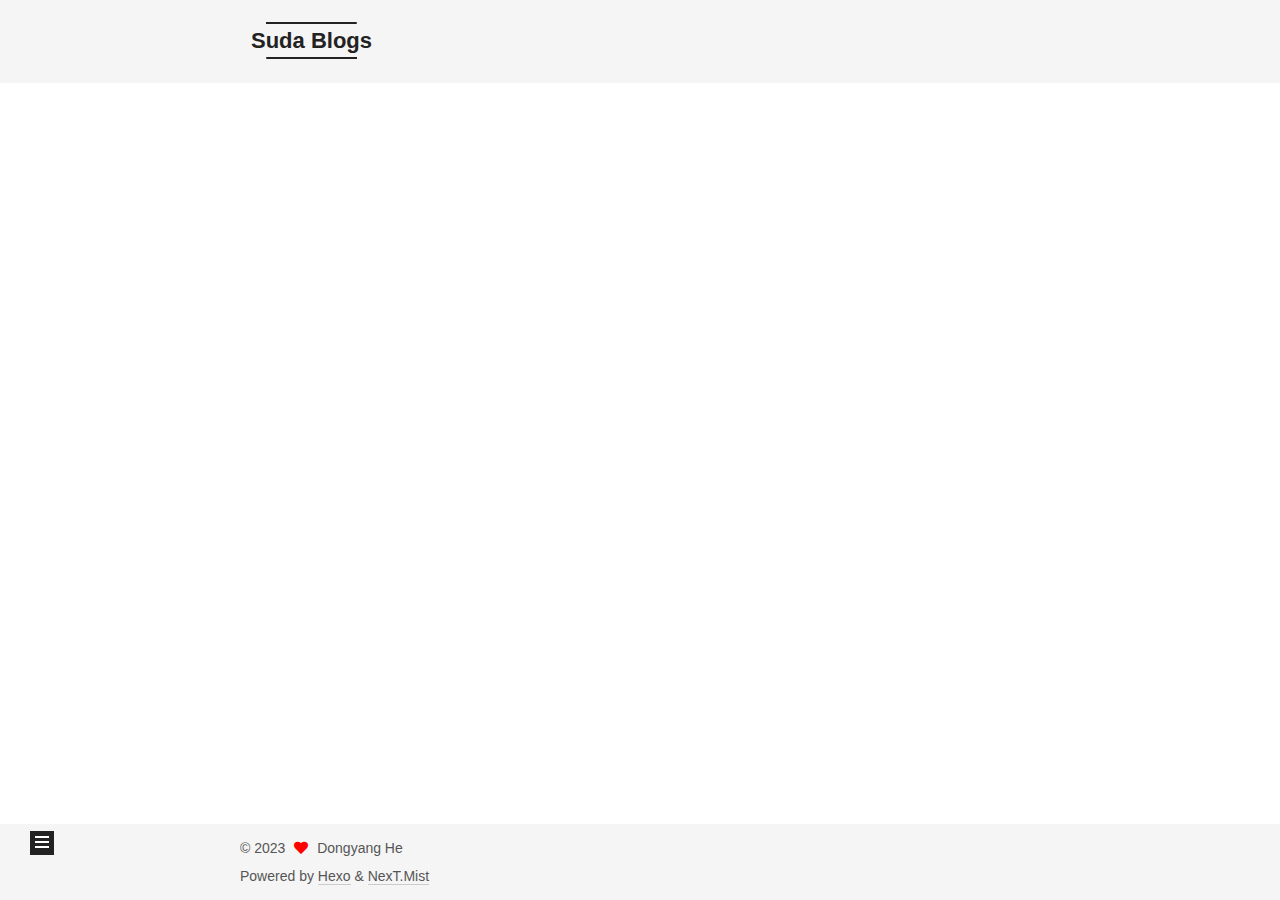
==== archives/index.html @ 26dcfc69 "Site updated: 2023-04-13 22:09:44" ====
<!DOCTYPE html>
<html lang="en">
<head>
  <meta charset="UTF-8">
<meta name="viewport" content="width=device-width, initial-scale=1, maximum-scale=2">
<meta name="theme-color" content="#222">
<meta name="generator" content="Hexo 6.3.0">
  <link rel="apple-touch-icon" sizes="180x180" href="/images/apple-touch-icon-next.png">
  <link rel="icon" type="image/png" sizes="32x32" href="/images/favicon-32x32-next.png">
  <link rel="icon" type="image/png" sizes="16x16" href="/images/favicon-16x16-next.png">
  <link rel="mask-icon" href="/images/logo.svg" color="#222">

<link rel="stylesheet" href="/css/main.css">


<link rel="stylesheet" href="/lib/font-awesome/css/all.min.css">

<script id="hexo-configurations">
    var NexT = window.NexT || {};
    var CONFIG = {"hostname":"example.com","root":"/","scheme":"Mist","version":"7.8.0","exturl":false,"sidebar":{"position":"left","display":"post","padding":18,"offset":12,"onmobile":false},"copycode":{"enable":false,"show_result":false,"style":null},"back2top":{"enable":true,"sidebar":false,"scrollpercent":false},"bookmark":{"enable":false,"color":"#222","save":"auto"},"fancybox":false,"mediumzoom":false,"lazyload":false,"pangu":false,"comments":{"style":"tabs","active":null,"storage":true,"lazyload":false,"nav":null},"algolia":{"hits":{"per_page":10},"labels":{"input_placeholder":"Search for Posts","hits_empty":"We didn't find any results for the search: ${query}","hits_stats":"${hits} results found in ${time} ms"}},"localsearch":{"enable":false,"trigger":"auto","top_n_per_article":1,"unescape":false,"preload":false},"motion":{"enable":true,"async":false,"transition":{"post_block":"fadeIn","post_header":"slideDownIn","post_body":"slideDownIn","coll_header":"slideLeftIn","sidebar":"slideUpIn"}}};
  </script>

  <meta property="og:type" content="website">
<meta property="og:title" content="Suda Blogs">
<meta property="og:url" content="http://example.com/archives/index.html">
<meta property="og:site_name" content="Suda Blogs">
<meta property="og:locale" content="en_US">
<meta property="article:author" content="Dongyang He">
<meta name="twitter:card" content="summary">

<link rel="canonical" href="http://example.com/archives/">


<script id="page-configurations">
  // https://hexo.io/docs/variables.html
  CONFIG.page = {
    sidebar: "",
    isHome : false,
    isPost : false,
    lang   : 'en'
  };
</script>

  <title>Archive | Suda Blogs</title>
  






  <noscript>
  <style>
  .use-motion .brand,
  .use-motion .menu-item,
  .sidebar-inner,
  .use-motion .post-block,
  .use-motion .pagination,
  .use-motion .comments,
  .use-motion .post-header,
  .use-motion .post-body,
  .use-motion .collection-header { opacity: initial; }

  .use-motion .site-title,
  .use-motion .site-subtitle {
    opacity: initial;
    top: initial;
  }

  .use-motion .logo-line-before i { left: initial; }
  .use-motion .logo-line-after i { right: initial; }
  </style>
</noscript>

</head>

<body itemscope itemtype="http://schema.org/WebPage">
  <div class="container use-motion">
    <div class="headband"></div>

    <header class="header" itemscope itemtype="http://schema.org/WPHeader">
      <div class="header-inner"><div class="site-brand-container">
  <div class="site-nav-toggle">
    <div class="toggle" aria-label="Toggle navigation bar">
      <span class="toggle-line toggle-line-first"></span>
      <span class="toggle-line toggle-line-middle"></span>
      <span class="toggle-line toggle-line-last"></span>
    </div>
  </div>

  <div class="site-meta">

    <a href="/" class="brand" rel="start">
      <span class="logo-line-before"><i></i></span>
      <h1 class="site-title">Suda Blogs</h1>
      <span class="logo-line-after"><i></i></span>
    </a>
      <p class="site-subtitle" itemprop="description">Live in the future, then build what's missing</p>
  </div>

  <div class="site-nav-right">
    <div class="toggle popup-trigger">
    </div>
  </div>
</div>




<nav class="site-nav">
  <ul id="menu" class="main-menu menu">
        <li class="menu-item menu-item-home">

    <a href="/" rel="section"><i class="fa fa-home fa-fw"></i>Home</a>

  </li>
        <li class="menu-item menu-item-archives">

    <a href="/archives/" rel="section"><i class="fa fa-archive fa-fw"></i>Archives</a>

  </li>
  </ul>
</nav>




</div>
    </header>

    
  <div class="back-to-top">
    <i class="fa fa-arrow-up"></i>
    <span>0%</span>
  </div>


    <main class="main">
      <div class="main-inner">
        <div class="content-wrap">
          

          <div class="content archive">
            

  
  
  
  <div class="post-block">
    <div class="posts-collapse">
      <div class="collection-title">
        <span class="collection-header">Um..! 1 post. Keep on posting.</span>
      </div>

      
    <div class="collection-year">
      <span class="collection-header">2023</span>
    </div>

  <article itemscope itemtype="http://schema.org/Article">
    <header class="post-header">

      <div class="post-meta">
        <time itemprop="dateCreated"
              datetime="2023-04-13T18:33:45+08:00"
              content="2023-04-13">
          04-13
        </time>
      </div>

      <div class="post-title">
          <a class="post-title-link" href="/2023/04/13/hello-world/" itemprop="url">
            <span itemprop="name">第一封</span>
          </a>
      </div>

    </header>
  </article>


    </div>
  </div>
  
  
  

  



          </div>
          

<script>
  window.addEventListener('tabs:register', () => {
    let { activeClass } = CONFIG.comments;
    if (CONFIG.comments.storage) {
      activeClass = localStorage.getItem('comments_active') || activeClass;
    }
    if (activeClass) {
      let activeTab = document.querySelector(`a[href="#comment-${activeClass}"]`);
      if (activeTab) {
        activeTab.click();
      }
    }
  });
  if (CONFIG.comments.storage) {
    window.addEventListener('tabs:click', event => {
      if (!event.target.matches('.tabs-comment .tab-content .tab-pane')) return;
      let commentClass = event.target.classList[1];
      localStorage.setItem('comments_active', commentClass);
    });
  }
</script>

        </div>
          
  
  <div class="toggle sidebar-toggle">
    <span class="toggle-line toggle-line-first"></span>
    <span class="toggle-line toggle-line-middle"></span>
    <span class="toggle-line toggle-line-last"></span>
  </div>

  <aside class="sidebar">
    <div class="sidebar-inner">

      <ul class="sidebar-nav motion-element">
        <li class="sidebar-nav-toc">
          Table of Contents
        </li>
        <li class="sidebar-nav-overview">
          Overview
        </li>
      </ul>

      <!--noindex-->
      <div class="post-toc-wrap sidebar-panel">
      </div>
      <!--/noindex-->

      <div class="site-overview-wrap sidebar-panel">
        <div class="site-author motion-element" itemprop="author" itemscope itemtype="http://schema.org/Person">
  <p class="site-author-name" itemprop="name">Dongyang He</p>
  <div class="site-description" itemprop="description"></div>
</div>
<div class="site-state-wrap motion-element">
  <nav class="site-state">
      <div class="site-state-item site-state-posts">
          <a href="/archives/">
        
          <span class="site-state-item-count">1</span>
          <span class="site-state-item-name">posts</span>
        </a>
      </div>
  </nav>
</div>



      </div>

    </div>
  </aside>
  <div id="sidebar-dimmer"></div>


      </div>
    </main>

    <footer class="footer">
      <div class="footer-inner">
        

        

<div class="copyright">
  
  &copy; 
  <span itemprop="copyrightYear">2023</span>
  <span class="with-love">
    <i class="fa fa-heart"></i>
  </span>
  <span class="author" itemprop="copyrightHolder">Dongyang He</span>
</div>
  <div class="powered-by">Powered by <a href="https://hexo.io/" class="theme-link" rel="noopener" target="_blank">Hexo</a> & <a href="https://mist.theme-next.org/" class="theme-link" rel="noopener" target="_blank">NexT.Mist</a>
  </div>

        








      </div>
    </footer>
  </div>

  
  <script src="/lib/anime.min.js"></script>
  <script src="/lib/velocity/velocity.min.js"></script>
  <script src="/lib/velocity/velocity.ui.min.js"></script>

<script src="/js/utils.js"></script>

<script src="/js/motion.js"></script>


<script src="/js/schemes/muse.js"></script>


<script src="/js/next-boot.js"></script>




  















  

  

</body>
</html>
---- css/main.css ----
:root {
  --body-bg-color: #fff;
  --content-bg-color: #f5f5f5;
  --card-bg-color: #f5f5f5;
  --text-color: #555;
  --blockquote-color: #666;
  --link-color: #555;
  --link-hover-color: #222;
  --brand-color: #222;
  --brand-hover-color: #222;
  --table-row-odd-bg-color: #f9f9f9;
  --table-row-hover-bg-color: #f5f5f5;
  --menu-item-bg-color: #ddd;
  --btn-default-bg: transparent;
  --btn-default-color: var(--link-color);
  --btn-default-border-color: var(--link-color);
  --btn-default-hover-bg: transparent;
  --btn-default-hover-color: var(--link-hover-color);
  --btn-default-hover-border-color: var(--link-hover-color);
}
html {
  line-height: 1.15; /* 1 */
  -webkit-text-size-adjust: 100%; /* 2 */
}
body {
  margin: 0;
}
main {
  display: block;
}
h1 {
  font-size: 2em;
  margin: 0.67em 0;
}
hr {
  box-sizing: content-box; /* 1 */
  height: 0; /* 1 */
  overflow: visible; /* 2 */
}
pre {
  font-family: monospace, monospace; /* 1 */
  font-size: 1em; /* 2 */
}
a {
  background: transparent;
}
abbr[title] {
  border-bottom: none; /* 1 */
  text-decoration: underline; /* 2 */
  text-decoration: underline dotted; /* 2 */
}
b,
strong {
  font-weight: bolder;
}
code,
kbd,
samp {
  font-family: monospace, monospace; /* 1 */
  font-size: 1em; /* 2 */
}
small {
  font-size: 80%;
}
sub,
sup {
  font-size: 75%;
  line-height: 0;
  position: relative;
  vertical-align: baseline;
}
sub {
  bottom: -0.25em;
}
sup {
  top: -0.5em;
}
img {
  border-style: none;
}
button,
input,
optgroup,
select,
textarea {
  font-family: inherit; /* 1 */
  font-size: 100%; /* 1 */
  line-height: 1.15; /* 1 */
  margin: 0; /* 2 */
}
button,
input {
/* 1 */
  overflow: visible;
}
button,
select {
/* 1 */
  text-transform: none;
}
button,
[type='button'],
[type='reset'],
[type='submit'] {
  -webkit-appearance: button;
}
button::-moz-focus-inner,
[type='button']::-moz-focus-inner,
[type='reset']::-moz-focus-inner,
[type='submit']::-moz-focus-inner {
  border-style: none;
  padding: 0;
}
button:-moz-focusring,
[type='button']:-moz-focusring,
[type='reset']:-moz-focusring,
[type='submit']:-moz-focusring {
  outline: 1px dotted ButtonText;
}
fieldset {
  padding: 0.35em 0.75em 0.625em;
}
legend {
  box-sizing: border-box; /* 1 */
  color: inherit; /* 2 */
  display: table; /* 1 */
  max-width: 100%; /* 1 */
  padding: 0; /* 3 */
  white-space: normal; /* 1 */
}
progress {
  vertical-align: baseline;
}
textarea {
  overflow: auto;
}
[type='checkbox'],
[type='radio'] {
  box-sizing: border-box; /* 1 */
  padding: 0; /* 2 */
}
[type='number']::-webkit-inner-spin-button,
[type='number']::-webkit-outer-spin-button {
  height: auto;
}
[type='search'] {
  outline-offset: -2px; /* 2 */
  -webkit-appearance: textfield; /* 1 */
}
[type='search']::-webkit-search-decoration {
  -webkit-appearance: none;
}
::-webkit-file-upload-button {
  font: inherit; /* 2 */
  -webkit-appearance: button; /* 1 */
}
details {
  display: block;
}
summary {
  display: list-item;
}
template {
  display: none;
}
[hidden] {
  display: none;
}
::selection {
  background: #262a30;
  color: #eee;
}
html,
body {
  height: 100%;
}
body {
  background: var(--body-bg-color);
  color: var(--text-color);
  font-family: 'Lato', "PingFang SC", "Microsoft YaHei", sans-serif;
  font-size: 1em;
  line-height: 2;
}
@media (max-width: 991px) {
  body {
    padding-left: 0 !important;
    padding-right: 0 !important;
  }
}
h1,
h2,
h3,
h4,
h5,
h6 {
  font-family: 'Lato', "PingFang SC", "Microsoft YaHei", sans-serif;
  font-weight: bold;
  line-height: 1.5;
  margin: 20px 0 15px;
}
h1 {
  font-size: 1.5em;
}
h2 {
  font-size: 1.375em;
}
h3 {
  font-size: 1.25em;
}
h4 {
  font-size: 1.125em;
}
h5 {
  font-size: 1em;
}
h6 {
  font-size: 0.875em;
}
p {
  margin: 0 0 20px 0;
}
a,
span.exturl {
  border-bottom: 1px solid #ccc;
  color: var(--link-color);
  outline: 0;
  text-decoration: none;
  overflow-wrap: break-word;
  word-wrap: break-word;
  cursor: pointer;
}
a:hover,
span.exturl:hover {
  border-bottom-color: var(--link-hover-color);
  color: var(--link-hover-color);
}
iframe,
img,
video {
  display: block;
  margin-left: auto;
  margin-right: auto;
  max-width: 100%;
}
hr {
  background-image: repeating-linear-gradient(-45deg, #ddd, #ddd 4px, transparent 4px, transparent 8px);
  border: 0;
  height: 3px;
  margin: 40px 0;
}
blockquote {
  border-left: 4px solid #ddd;
  color: var(--blockquote-color);
  margin: 0;
  padding: 0 15px;
}
blockquote cite::before {
  content: '-';
  padding: 0 5px;
}
dt {
  font-weight: bold;
}
dd {
  margin: 0;
  padding: 0;
}
kbd {
  background-color: #f5f5f5;
  background-image: linear-gradient(#eee, #fff, #eee);
  border: 1px solid #ccc;
  border-radius: 0.2em;
  box-shadow: 0.1em 0.1em 0.2em rgba(0,0,0,0.1);
  color: #555;
  font-family: inherit;
  padding: 0.1em 0.3em;
  white-space: nowrap;
}
.table-container {
  overflow: auto;
}
table {
  border-collapse: collapse;
  border-spacing: 0;
  font-size: 0.875em;
  margin: 0 0 20px 0;
  width: 100%;
}
tbody tr:nth-of-type(odd) {
  background: var(--table-row-odd-bg-color);
}
tbody tr:hover {
  background: var(--table-row-hover-bg-color);
}
caption,
th,
td {
  font-weight: normal;
  padding: 8px;
  vertical-align: middle;
}
th,
td {
  border: 1px solid #ddd;
  border-bottom: 3px solid #ddd;
}
th {
  font-weight: 700;
  padding-bottom: 10px;
}
td {
  border-bottom-width: 1px;
}
.btn {
  background: var(--btn-default-bg);
  border: 2px solid var(--btn-default-border-color);
  border-radius: 0;
  color: var(--btn-default-color);
  display: inline-block;
  font-size: 0.875em;
  line-height: 2;
  padding: 0 20px;
  text-decoration: none;
  transition-property: background-color;
  transition-delay: 0s;
  transition-duration: 0.2s;
  transition-timing-function: ease-in-out;
}
.btn:hover {
  background: var(--btn-default-hover-bg);
  border-color: var(--btn-default-hover-border-color);
  color: var(--btn-default-hover-color);
}
.btn + .btn {
  margin: 0 0 8px 8px;
}
.btn .fa-fw {
  text-align: left;
  width: 1.285714285714286em;
}
.toggle {
  line-height: 0;
}
.toggle .toggle-line {
  background: #fff;
  display: inline-block;
  height: 2px;
  left: 0;
  position: relative;
  top: 0;
  transition: all 0.4s;
  vertical-align: top;
  width: 100%;
}
.toggle .toggle-line:not(:first-child) {
  margin-top: 3px;
}
.toggle.toggle-arrow .toggle-line-first {
  left: 50%;
  top: 2px;
  transform: rotate(45deg);
  width: 50%;
}
.toggle.toggle-arrow .toggle-line-middle {
  left: 2px;
  width: 90%;
}
.toggle.toggle-arrow .toggle-line-last {
  left: 50%;
  top: -2px;
  transform: rotate(-45deg);
  width: 50%;
}
.toggle.toggle-close .toggle-line-first {
  transform: rotate(-45deg);
  top: 5px;
}
.toggle.toggle-close .toggle-line-middle {
  opacity: 0;
}
.toggle.toggle-close .toggle-line-last {
  transform: rotate(45deg);
  top: -5px;
}
.highlight,
pre {
  background: #f7f7f7;
  color: #4d4d4c;
  line-height: 1.6;
  margin: 0 auto 20px;
}
pre,
code {
  font-family: consolas, Menlo, monospace, "PingFang SC", "Microsoft YaHei";
}
code {
  background: #eee;
  border-radius: 3px;
  color: #555;
  padding: 2px 4px;
  overflow-wrap: break-word;
  word-wrap: break-word;
}
.highlight *::selection {
  background: #d6d6d6;
}
.highlight pre {
  border: 0;
  margin: 0;
  padding: 10px 0;
}
.highlight table {
  border: 0;
  margin: 0;
  width: auto;
}
.highlight td {
  border: 0;
  padding: 0;
}
.highlight figcaption {
  background: #eff2f3;
  color: #4d4d4c;
  display: flex;
  font-size: 0.875em;
  justify-content: space-between;
  line-height: 1.2;
  padding: 0.5em;
}
.highlight figcaption a {
  color: #4d4d4c;
}
.highlight figcaption a:hover {
  border-bottom-color: #4d4d4c;
}
.highlight .gutter {
  -moz-user-select: none;
  -ms-user-select: none;
  -webkit-user-select: none;
  user-select: none;
}
.highlight .gutter pre {
  background: #eff2f3;
  color: #869194;
  padding-left: 10px;
  padding-right: 10px;
  text-align: right;
}
.highlight .code pre {
  background: #f7f7f7;
  padding-left: 10px;
  width: 100%;
}
.gist table {
  width: auto;
}
.gist table td {
  border: 0;
}
pre {
  overflow: auto;
  padding: 10px;
}
pre code {
  background: none;
  color: #4d4d4c;
  font-size: 0.875em;
  padding: 0;
  text-shadow: none;
}
pre .deletion {
  background: #fdd;
}
pre .addition {
  background: #dfd;
}
pre .meta {
  color: #eab700;
  -moz-user-select: none;
  -ms-user-select: none;
  -webkit-user-select: none;
  user-select: none;
}
pre .comment {
  color: #8e908c;
}
pre .variable,
pre .attribute,
pre .tag,
pre .name,
pre .regexp,
pre .ruby .constant,
pre .xml .tag .title,
pre .xml .pi,
pre .xml .doctype,
pre .html .doctype,
pre .css .id,
pre .css .class,
pre .css .pseudo {
  color: #c82829;
}
pre .number,
pre .preprocessor,
pre .built_in,
pre .builtin-name,
pre .literal,
pre .params,
pre .constant,
pre .command {
  color: #f5871f;
}
pre .ruby .class .title,
pre .css .rules .attribute,
pre .string,
pre .symbol,
pre .value,
pre .inheritance,
pre .header,
pre .ruby .symbol,
pre .xml .cdata,
pre .special,
pre .formula {
  color: #718c00;
}
pre .title,
pre .css .hexcolor {
  color: #3e999f;
}
pre .function,
pre .python .decorator,
pre .python .title,
pre .ruby .function .title,
pre .ruby .title .keyword,
pre .perl .sub,
pre .javascript .title,
pre .coffeescript .title {
  color: #4271ae;
}
pre .keyword,
pre .javascript .function {
  color: #8959a8;
}
.blockquote-center {
  border-left: none;
  margin: 40px 0;
  padding: 0;
  position: relative;
  text-align: center;
}
.blockquote-center .fa {
  display: block;
  opacity: 0.6;
  position: absolute;
  width: 100%;
}
.blockquote-center .fa-quote-left {
  border-top: 1px solid #ccc;
  text-align: left;
  top: -20px;
}
.blockquote-center .fa-quote-right {
  border-bottom: 1px solid #ccc;
  text-align: right;
  bottom: -20px;
}
.blockquote-center p,
.blockquote-center div {
  text-align: center;
}
.post-body .group-picture img {
  margin: 0 auto;
  padding: 0 3px;
}
.group-picture-row {
  margin-bottom: 6px;
  overflow: hidden;
}
.group-picture-column {
  float: left;
  margin-bottom: 10px;
}
.post-body .label {
  color: #555;
  display: inline;
  padding: 0 2px;
}
.post-body .label.default {
  background: #f0f0f0;
}
.post-body .label.primary {
  background: #efe6f7;
}
.post-body .label.info {
  background: #e5f2f8;
}
.post-body .label.success {
  background: #e7f4e9;
}
.post-body .label.warning {
  background: #fcf6e1;
}
.post-body .label.danger {
  background: #fae8eb;
}
.post-body .tabs {
  margin-bottom: 20px;
}
.post-body .tabs,
.tabs-comment {
  display: block;
  padding-top: 10px;
  position: relative;
}
.post-body .tabs ul.nav-tabs,
.tabs-comment ul.nav-tabs {
  display: flex;
  flex-wrap: wrap;
  margin: 0;
  margin-bottom: -1px;
  padding: 0;
}
@media (max-width: 413px) {
  .post-body .tabs ul.nav-tabs,
  .tabs-comment ul.nav-tabs {
    display: block;
    margin-bottom: 5px;
  }
}
.post-body .tabs ul.nav-tabs li.tab,
.tabs-comment ul.nav-tabs li.tab {
  border-bottom: 1px solid #ddd;
  border-left: 1px solid transparent;
  border-right: 1px solid transparent;
  border-top: 3px solid transparent;
  flex-grow: 1;
  list-style-type: none;
  border-radius: 0 0 0 0;
}
@media (max-width: 413px) {
  .post-body .tabs ul.nav-tabs li.tab,
  .tabs-comment ul.nav-tabs li.tab {
    border-bottom: 1px solid transparent;
    border-left: 3px solid transparent;
    border-right: 1px solid transparent;
    border-top: 1px solid transparent;
  }
}
@media (max-width: 413px) {
  .post-body .tabs ul.nav-tabs li.tab,
  .tabs-comment ul.nav-tabs li.tab {
    border-radius: 0;
  }
}
.post-body .tabs ul.nav-tabs li.tab a,
.tabs-comment ul.nav-tabs li.tab a {
  border-bottom: initial;
  display: block;
  line-height: 1.8;
  outline: 0;
  padding: 0.25em 0.75em;
  text-align: center;
  transition-delay: 0s;
  transition-duration: 0.2s;
  transition-timing-function: ease-out;
}
.post-body .tabs ul.nav-tabs li.tab a i,
.tabs-comment ul.nav-tabs li.tab a i {
  width: 1.285714285714286em;
}
.post-body .tabs ul.nav-tabs li.tab.active,
.tabs-comment ul.nav-tabs li.tab.active {
  border-bottom: 1px solid transparent;
  border-left: 1px solid #ddd;
  border-right: 1px solid #ddd;
  border-top: 3px solid #fc6423;
}
@media (max-width: 413px) {
  .post-body .tabs ul.nav-tabs li.tab.active,
  .tabs-comment ul.nav-tabs li.tab.active {
    border-bottom: 1px solid #ddd;
    border-left: 3px solid #fc6423;
    border-right: 1px solid #ddd;
    border-top: 1px solid #ddd;
  }
}
.post-body .tabs ul.nav-tabs li.tab.active a,
.tabs-comment ul.nav-tabs li.tab.active a {
  color: var(--link-color);
  cursor: default;
}
.post-body .tabs .tab-content .tab-pane,
.tabs-comment .tab-content .tab-pane {
  border: 1px solid #ddd;
  border-top: 0;
  padding: 20px 20px 0 20px;
  border-radius: 0;
}
.post-body .tabs .tab-content .tab-pane:not(.active),
.tabs-comment .tab-content .tab-pane:not(.active) {
  display: none;
}
.post-body .tabs .tab-content .tab-pane.active,
.tabs-comment .tab-content .tab-pane.active {
  display: block;
}
.post-body .tabs .tab-content .tab-pane.active:nth-of-type(1),
.tabs-comment .tab-content .tab-pane.active:nth-of-type(1) {
  border-radius: 0 0 0 0;
}
@media (max-width: 413px) {
  .post-body .tabs .tab-content .tab-pane.active:nth-of-type(1),
  .tabs-comment .tab-content .tab-pane.active:nth-of-type(1) {
    border-radius: 0;
  }
}
.post-body .note {
  border-radius: 3px;
  margin-bottom: 20px;
  padding: 1em;
  position: relative;
  border: 1px solid #eee;
  border-left-width: 5px;
}
.post-body .note h2,
.post-body .note h3,
.post-body .note h4,
.post-body .note h5,
.post-body .note h6 {
  margin-top: 0;
  border-bottom: initial;
  margin-bottom: 0;
  padding-top: 0;
}
.post-body .note p:first-child,
.post-body .note ul:first-child,
.post-body .note ol:first-child,
.post-body .note table:first-child,
.post-body .note pre:first-child,
.post-body .note blockquote:first-child,
.post-body .note img:first-child {
  margin-top: 0;
}
.post-body .note p:last-child,
.post-body .note ul:last-child,
.post-body .note ol:last-child,
.post-body .note table:last-child,
.post-body .note pre:last-child,
.post-body .note blockquote:last-child,
.post-body .note img:last-child {
  margin-bottom: 0;
}
.post-body .note.default {
  border-left-color: #777;
}
.post-body .note.default h2,
.post-body .note.default h3,
.post-body .note.default h4,
.post-body .note.default h5,
.post-body .note.default h6 {
  color: #777;
}
.post-body .note.primary {
  border-left-color: #6f42c1;
}
.post-body .note.primary h2,
.post-body .note.primary h3,
.post-body .note.primary h4,
.post-body .note.primary h5,
.post-body .note.primary h6 {
  color: #6f42c1;
}
.post-body .note.info {
  border-left-color: #428bca;
}
.post-body .note.info h2,
.post-body .note.info h3,
.post-body .note.info h4,
.post-body .note.info h5,
.post-body .note.info h6 {
  color: #428bca;
}
.post-body .note.success {
  border-left-color: #5cb85c;
}
.post-body .note.success h2,
.post-body .note.success h3,
.post-body .note.success h4,
.post-body .note.success h5,
.post-body .note.success h6 {
  color: #5cb85c;
}
.post-body .note.warning {
  border-left-color: #f0ad4e;
}
.post-body .note.warning h2,
.post-body .note.warning h3,
.post-body .note.warning h4,
.post-body .note.warning h5,
.post-body .note.warning h6 {
  color: #f0ad4e;
}
.post-body .note.danger {
  border-left-color: #d9534f;
}
.post-body .note.danger h2,
.post-body .note.danger h3,
.post-body .note.danger h4,
.post-body .note.danger h5,
.post-body .note.danger h6 {
  color: #d9534f;
}
.pagination .prev,
.pagination .next,
.pagination .page-number,
.pagination .space {
  display: inline-block;
  margin: 0 10px;
  padding: 0 11px;
  position: relative;
  top: -1px;
}
@media (max-width: 767px) {
  .pagination .prev,
  .pagination .next,
  .pagination .page-number,
  .pagination .space {
    margin: 0 5px;
  }
}
.pagination {
  border-top: 1px solid #eee;
  margin: 120px 0 0;
  text-align: center;
}
.pagination .prev,
.pagination .next,
.pagination .page-number {
  border-bottom: 0;
  border-top: 1px solid #eee;
  transition-property: border-color;
  transition-delay: 0s;
  transition-duration: 0.2s;
  transition-timing-function: ease-in-out;
}
.pagination .prev:hover,
.pagination .next:hover,
.pagination .page-number:hover {
  border-top-color: #222;
}
.pagination .space {
  margin: 0;
  padding: 0;
}
.pagination .prev {
  margin-left: 0;
}
.pagination .next {
  margin-right: 0;
}
.pagination .page-number.current {
  background: #ccc;
  border-top-color: #ccc;
  color: #fff;
}
@media (max-width: 767px) {
  .pagination {
    border-top: none;
  }
  .pagination .prev,
  .pagination .next,
  .pagination .page-number {
    border-bottom: 1px solid #eee;
    border-top: 0;
    margin-bottom: 10px;
    padding: 0 10px;
  }
  .pagination .prev:hover,
  .pagination .next:hover,
  .pagination .page-number:hover {
    border-bottom-color: #222;
  }
}
.comments {
  margin-top: 60px;
  overflow: hidden;
}
.comment-button-group {
  display: flex;
  flex-wrap: wrap-reverse;
  justify-content: center;
  margin: 1em 0;
}
.comment-button-group .comment-button {
  margin: 0.1em 0.2em;
}
.comment-button-group .comment-button.active {
  background: var(--btn-default-hover-bg);
  border-color: var(--btn-default-hover-border-color);
  color: var(--btn-default-hover-color);
}
.comment-position {
  display: none;
}
.comment-position.active {
  display: block;
}
.tabs-comment {
  background: var(--content-bg-color);
  margin-top: 4em;
  padding-top: 0;
}
.tabs-comment .comments {
  border: 0;
  box-shadow: none;
  margin-top: 0;
  padding-top: 0;
}
.container {
  min-height: 100%;
  position: relative;
}
.main-inner {
  margin: 0 auto;
  width: 700px;
}
@media (min-width: 1200px) {
  .main-inner {
    width: 800px;
  }
}
@media (min-width: 1600px) {
  .main-inner {
    width: 900px;
  }
}
@media (max-width: 767px) {
  .content-wrap {
    padding: 0 20px;
  }
}
.header {
  background: transparent;
}
.header-inner {
  margin: 0 auto;
  width: 700px;
}
@media (min-width: 1200px) {
  .header-inner {
    width: 800px;
  }
}
@media (min-width: 1600px) {
  .header-inner {
    width: 900px;
  }
}
.site-brand-container {
  display: flex;
  flex-shrink: 0;
  padding: 0 10px;
}
.headband {
  background: #222;
  height: 3px;
}
.site-meta {
  flex-grow: 1;
  text-align: left;
}
@media (max-width: 767px) {
  .site-meta {
    text-align: center;
  }
}
.brand {
  border-bottom: none;
  color: var(--brand-color);
  display: inline-block;
  line-height: 1.375em;
  padding: 0 40px;
  position: relative;
}
.brand:hover {
  color: var(--brand-hover-color);
}
.site-title {
  font-family: 'Lato', "PingFang SC", "Microsoft YaHei", sans-serif;
  font-size: 1.375em;
  font-weight: normal;
  margin: 0;
}
.site-subtitle {
  color: #999;
  font-size: 0.8125em;
  margin: 10px 0;
}
.use-motion .brand {
  opacity: 0;
}
.use-motion .site-title,
.use-motion .site-subtitle,
.use-motion .custom-logo-image {
  opacity: 0;
  position: relative;
  top: -10px;
}
.site-nav-toggle,
.site-nav-right {
  display: none;
}
@media (max-width: 767px) {
  .site-nav-toggle,
  .site-nav-right {
    display: flex;
    flex-direction: column;
    justify-content: center;
  }
}
.site-nav-toggle .toggle,
.site-nav-right .toggle {
  color: var(--text-color);
  padding: 10px;
  width: 22px;
}
.site-nav-toggle .toggle .toggle-line,
.site-nav-right .toggle .toggle-line {
  background: var(--text-color);
  border-radius: 1px;
}
.site-nav {
  display: block;
}
@media (max-width: 767px) {
  .site-nav {
    clear: both;
    display: none;
  }
}
.site-nav.site-nav-on {
  display: block;
}
.menu {
  margin-top: 20px;
  padding-left: 0;
  text-align: center;
}
.menu-item {
  display: inline-block;
  list-style: none;
  margin: 0 10px;
}
@media (max-width: 767px) {
  .menu-item {
    display: block;
    margin-top: 10px;
  }
  .menu-item.menu-item-search {
    display: none;
  }
}
.menu-item a,
.menu-item span.exturl {
  border-bottom: 0;
  display: block;
  font-size: 0.8125em;
  transition-property: border-color;
  transition-delay: 0s;
  transition-duration: 0.2s;
  transition-timing-function: ease-in-out;
}
@media (hover: none) {
  .menu-item a:hover,
  .menu-item span.exturl:hover {
    border-bottom-color: transparent !important;
  }
}
.menu-item .fa,
.menu-item .fab,
.menu-item .far,
.menu-item .fas {
  margin-right: 8px;
}
.menu-item .badge {
  display: inline-block;
  font-weight: bold;
  line-height: 1;
  margin-left: 0.35em;
  margin-top: 0.35em;
  text-align: center;
  white-space: nowrap;
}
@media (max-width: 767px) {
  .menu-item .badge {
    float: right;
    margin-left: 0;
  }
}
.menu-item-active a,
.menu .menu-item a:hover,
.menu .menu-item span.exturl:hover {
  background: var(--menu-item-bg-color);
}
.use-motion .menu-item {
  opacity: 0;
}
.sidebar {
  background: #222;
  bottom: 0;
  box-shadow: inset 0 2px 6px #000;
  position: fixed;
  top: 0;
}
@media (max-width: 991px) {
  .sidebar {
    display: none;
  }
}
.sidebar-inner {
  color: #999;
  padding: 18px 10px;
  text-align: center;
}
.cc-license {
  margin-top: 10px;
  text-align: center;
}
.cc-license .cc-opacity {
  border-bottom: none;
  opacity: 0.7;
}
.cc-license .cc-opacity:hover {
  opacity: 0.9;
}
.cc-license img {
  display: inline-block;
}
.site-author-image {
  border: 2px solid #333;
  display: block;
  margin: 0 auto;
  max-width: 96px;
  padding: 2px;
}
.site-author-name {
  color: #f5f5f5;
  font-weight: normal;
  margin: 5px 0 0;
  text-align: center;
}
.site-description {
  color: #999;
  font-size: 1em;
  margin-top: 5px;
  text-align: center;
}
.links-of-author {
  margin-top: 15px;
}
.links-of-author a,
.links-of-author span.exturl {
  border-bottom-color: #555;
  display: inline-block;
  font-size: 0.8125em;
  margin-bottom: 10px;
  margin-right: 10px;
  vertical-align: middle;
}
.links-of-author a::before,
.links-of-author span.exturl::before {
  background: #7cffff;
  border-radius: 50%;
  content: ' ';
  display: inline-block;
  height: 4px;
  margin-right: 3px;
  vertical-align: middle;
  width: 4px;
}
.sidebar-button {
  margin-top: 15px;
}
.sidebar-button a {
  border: 1px solid #fc6423;
  border-radius: 4px;
  color: #fc6423;
  display: inline-block;
  padding: 0 15px;
}
.sidebar-button a .fa,
.sidebar-button a .fab,
.sidebar-button a .far,
.sidebar-button a .fas {
  margin-right: 5px;
}
.sidebar-button a:hover {
  background: #fc6423;
  border: 1px solid #fc6423;
  color: #fff;
}
.sidebar-button a:hover .fa,
.sidebar-button a:hover .fab,
.sidebar-button a:hover .far,
.sidebar-button a:hover .fas {
  color: #fff;
}
.links-of-blogroll {
  font-size: 0.8125em;
  margin-top: 10px;
}
.links-of-blogroll-title {
  font-size: 0.875em;
  font-weight: 600;
  margin-top: 0;
}
.links-of-blogroll-list {
  list-style: none;
  margin: 0;
  padding: 0;
}
#sidebar-dimmer {
  display: none;
}
@media (max-width: 767px) {
  #sidebar-dimmer {
    background: #000;
    display: block;
    height: 100%;
    left: 100%;
    opacity: 0;
    position: fixed;
    top: 0;
    width: 100%;
    z-index: 1100;
  }
  .sidebar-active + #sidebar-dimmer {
    opacity: 0.7;
    transform: translateX(-100%);
    transition: opacity 0.5s;
  }
}
.sidebar-nav {
  margin: 0;
  padding-bottom: 20px;
  padding-left: 0;
}
.sidebar-nav li {
  border-bottom: 1px solid transparent;
  color: #666;
  cursor: pointer;
  display: inline-block;
  font-size: 0.875em;
}
.sidebar-nav li.sidebar-nav-overview {
  margin-left: 10px;
}
.sidebar-nav li:hover {
  color: #f5f5f5;
}
.sidebar-nav .sidebar-nav-active {
  border-bottom-color: #87daff;
  color: #87daff;
}
.sidebar-nav .sidebar-nav-active:hover {
  color: #87daff;
}
.sidebar-panel {
  display: none;
  overflow-x: hidden;
  overflow-y: auto;
}
.sidebar-panel-active {
  display: block;
}
.sidebar-toggle {
  background: #222;
  bottom: 45px;
  cursor: pointer;
  height: 14px;
  left: 30px;
  padding: 5px;
  position: fixed;
  width: 14px;
  z-index: 1300;
}
@media (max-width: 991px) {
  .sidebar-toggle {
    left: 20px;
    opacity: 0.8;
    display: none;
  }
}
.sidebar-toggle:hover .toggle-line {
  background: #87daff;
}
.post-toc {
  font-size: 0.875em;
}
.post-toc ol {
  list-style: none;
  margin: 0;
  padding: 0 2px 5px 10px;
  text-align: left;
}
.post-toc ol > ol {
  padding-left: 0;
}
.post-toc ol a {
  transition-property: all;
  transition-delay: 0s;
  transition-duration: 0.2s;
  transition-timing-function: ease-in-out;
}
.post-toc .nav-item {
  line-height: 1.8;
  overflow: hidden;
  text-overflow: ellipsis;
  white-space: nowrap;
}
.post-toc .nav .nav-child {
  display: none;
}
.post-toc .nav .active > .nav-child {
  display: block;
}
.post-toc .nav .active-current > .nav-child {
  display: block;
}
.post-toc .nav .active-current > .nav-child > .nav-item {
  display: block;
}
.post-toc .nav .active > a {
  border-bottom-color: #87daff;
  color: #87daff;
}
.post-toc .nav .active-current > a {
  color: #87daff;
}
.post-toc .nav .active-current > a:hover {
  color: #87daff;
}
.site-state {
  display: flex;
  justify-content: center;
  line-height: 1.4;
  margin-top: 10px;
  overflow: hidden;
  text-align: center;
  white-space: nowrap;
}
.site-state-item {
  padding: 0 15px;
}
.site-state-item:not(:first-child) {
  border-left: 1px solid #333;
}
.site-state-item a {
  border-bottom: none;
}
.site-state-item-count {
  display: block;
  font-size: 1.25em;
  font-weight: 600;
  text-align: center;
}
.site-state-item-name {
  color: inherit;
  font-size: 0.875em;
}
.footer {
  color: #999;
  font-size: 0.875em;
  padding: 20px 0;
}
.footer.footer-fixed {
  bottom: 0;
  left: 0;
  position: absolute;
  right: 0;
}
.footer-inner {
  box-sizing: border-box;
  margin: 0 auto;
  text-align: center;
  width: 700px;
}
@media (min-width: 1200px) {
  .footer-inner {
    width: 800px;
  }
}
@media (min-width: 1600px) {
  .footer-inner {
    width: 900px;
  }
}
.languages {
  display: inline-block;
  font-size: 1.125em;
  position: relative;
}
.languages .lang-select-label span {
  margin: 0 0.5em;
}
.languages .lang-select {
  height: 100%;
  left: 0;
  opacity: 0;
  position: absolute;
  top: 0;
  width: 100%;
}
.with-love {
  color: #ff0000;
  display: inline-block;
  margin: 0 5px;
}
.powered-by,
.theme-info {
  display: inline-block;
}
@-moz-keyframes iconAnimate {
  0%, 100% {
    transform: scale(1);
  }
  10%, 30% {
    transform: scale(0.9);
  }
  20%, 40%, 60%, 80% {
    transform: scale(1.1);
  }
  50%, 70% {
    transform: scale(1.1);
  }
}
@-webkit-keyframes iconAnimate {
  0%, 100% {
    transform: scale(1);
  }
  10%, 30% {
    transform: scale(0.9);
  }
  20%, 40%, 60%, 80% {
    transform: scale(1.1);
  }
  50%, 70% {
    transform: scale(1.1);
  }
}
@-o-keyframes iconAnimate {
  0%, 100% {
    transform: scale(1);
  }
  10%, 30% {
    transform: scale(0.9);
  }
  20%, 40%, 60%, 80% {
    transform: scale(1.1);
  }
  50%, 70% {
    transform: scale(1.1);
  }
}
@keyframes iconAnimate {
  0%, 100% {
    transform: scale(1);
  }
  10%, 30% {
    transform: scale(0.9);
  }
  20%, 40%, 60%, 80% {
    transform: scale(1.1);
  }
  50%, 70% {
    transform: scale(1.1);
  }
}
.back-to-top {
  font-size: 12px;
  text-align: center;
  transition-delay: 0s;
  transition-duration: 0.2s;
  transition-timing-function: ease-in-out;
}
.back-to-top {
  background: #222;
  bottom: -100px;
  box-sizing: border-box;
  color: #fff;
  cursor: pointer;
  left: 30px;
  opacity: 1;
  padding: 0 6px;
  position: fixed;
  transition-property: bottom;
  z-index: 1300;
  width: 24px;
}
.back-to-top span {
  display: none;
}
.back-to-top:hover {
  color: #87daff;
}
.back-to-top.back-to-top-on {
  bottom: 19px;
}
@media (max-width: 991px) {
  .back-to-top {
    left: 20px;
    opacity: 0.8;
  }
}
.post-body {
  font-family: 'Lato', "PingFang SC", "Microsoft YaHei", sans-serif;
  overflow-wrap: break-word;
  word-wrap: break-word;
}
@media (min-width: 1200px) {
  .post-body {
    font-size: 1.125em;
  }
}
.post-body .exturl .fa {
  font-size: 0.875em;
  margin-left: 4px;
}
.post-body .image-caption,
.post-body .figure .caption {
  color: #999;
  font-size: 0.875em;
  font-weight: bold;
  line-height: 1;
  margin: -20px auto 15px;
  text-align: center;
}
.post-sticky-flag {
  display: inline-block;
  transform: rotate(30deg);
}
.post-button {
  margin-top: 40px;
  text-align: center;
}
.use-motion .post-block,
.use-motion .pagination,
.use-motion .comments {
  opacity: 0;
}
.use-motion .post-header {
  opacity: 0;
}
.use-motion .post-body {
  opacity: 0;
}
.use-motion .collection-header {
  opacity: 0;
}
.posts-collapse {
  margin-left: 35px;
  position: relative;
}
@media (max-width: 767px) {
  .posts-collapse {
    margin-left: 0px;
    margin-right: 0px;
  }
}
.posts-collapse .collection-title {
  font-size: 1.125em;
  position: relative;
}
.posts-collapse .collection-title::before {
  background: #999;
  border: 1px solid #fff;
  border-radius: 50%;
  content: ' ';
  height: 10px;
  left: 0;
  margin-left: -6px;
  margin-top: -4px;
  position: absolute;
  top: 50%;
  width: 10px;
}
.posts-collapse .collection-year {
  font-size: 1.5em;
  font-weight: bold;
  margin: 60px 0;
  position: relative;
}
.posts-collapse .collection-year::before {
  background: #bbb;
  border-radius: 50%;
  content: ' ';
  height: 8px;
  left: 0;
  margin-left: -4px;
  margin-top: -4px;
  position: absolute;
  top: 50%;
  width: 8px;
}
.posts-collapse .collection-header {
  display: block;
  margin: 0 0 0 20px;
}
.posts-collapse .collection-header small {
  color: #bbb;
  margin-left: 5px;
}
.posts-collapse .post-header {
  border-bottom: 1px dashed #ccc;
  margin: 30px 0;
  padding-left: 15px;
  position: relative;
  transition-property: border;
  transition-delay: 0s;
  transition-duration: 0.2s;
  transition-timing-function: ease-in-out;
}
.posts-collapse .post-header::before {
  background: #bbb;
  border: 1px solid #fff;
  border-radius: 50%;
  content: ' ';
  height: 6px;
  left: 0;
  margin-left: -4px;
  position: absolute;
  top: 0.75em;
  transition-property: background;
  width: 6px;
  transition-delay: 0s;
  transition-duration: 0.2s;
  transition-timing-function: ease-in-out;
}
.posts-collapse .post-header:hover {
  border-bottom-color: #666;
}
.posts-collapse .post-header:hover::before {
  background: #222;
}
.posts-collapse .post-meta {
  display: inline;
  font-size: 0.75em;
  margin-right: 10px;
}
.posts-collapse .post-title {
  display: inline;
}
.posts-collapse .post-title a,
.posts-collapse .post-title span.exturl {
  border-bottom: none;
  color: var(--link-color);
}
.posts-collapse .post-title .fa-external-link-alt {
  font-size: 0.875em;
  margin-left: 5px;
}
.posts-collapse::before {
  background: #f5f5f5;
  content: ' ';
  height: 100%;
  left: 0;
  margin-left: -2px;
  position: absolute;
  top: 1.25em;
  width: 4px;
}
.post-eof {
  background: #ccc;
  height: 1px;
  margin: 80px auto 60px;
  text-align: center;
  width: 8%;
}
.post-block:last-of-type .post-eof {
  display: none;
}
.content {
  padding-top: 40px;
}
@media (min-width: 992px) {
  .post-body {
    text-align: justify;
  }
}
@media (max-width: 991px) {
  .post-body {
    text-align: justify;
  }
}
.post-body h1,
.post-body h2,
.post-body h3,
.post-body h4,
.post-body h5,
.post-body h6 {
  padding-top: 10px;
}
.post-body h1 .header-anchor,
.post-body h2 .header-anchor,
.post-body h3 .header-anchor,
.post-body h4 .header-anchor,
.post-body h5 .header-anchor,
.post-body h6 .header-anchor {
  border-bottom-style: none;
  color: #ccc;
  float: right;
  margin-left: 10px;
  visibility: hidden;
}
.post-body h1 .header-anchor:hover,
.post-body h2 .header-anchor:hover,
.post-body h3 .header-anchor:hover,
.post-body h4 .header-anchor:hover,
.post-body h5 .header-anchor:hover,
.post-body h6 .header-anchor:hover {
  color: inherit;
}
.post-body h1:hover .header-anchor,
.post-body h2:hover .header-anchor,
.post-body h3:hover .header-anchor,
.post-body h4:hover .header-anchor,
.post-body h5:hover .header-anchor,
.post-body h6:hover .header-anchor {
  visibility: visible;
}
.post-body iframe,
.post-body img,
.post-body video {
  margin-bottom: 20px;
}
.post-body .video-container {
  height: 0;
  margin-bottom: 20px;
  overflow: hidden;
  padding-top: 75%;
  position: relative;
  width: 100%;
}
.post-body .video-container iframe,
.post-body .video-container object,
.post-body .video-container embed {
  height: 100%;
  left: 0;
  margin: 0;
  position: absolute;
  top: 0;
  width: 100%;
}
.post-gallery {
  align-items: center;
  display: grid;
  grid-gap: 10px;
  grid-template-columns: 1fr 1fr 1fr;
  margin-bottom: 20px;
}
@media (max-width: 767px) {
  .post-gallery {
    grid-template-columns: 1fr 1fr;
  }
}
.post-gallery a {
  border: 0;
}
.post-gallery img {
  margin: 0;
}
.posts-expand .post-header {
  font-size: 1.125em;
}
.posts-expand .post-title {
  font-size: 1.5em;
  font-weight: normal;
  margin: initial;
  text-align: center;
  overflow-wrap: break-word;
  word-wrap: break-word;
}
.posts-expand .post-title-link {
  border-bottom: none;
  color: var(--link-color);
  display: inline-block;
  position: relative;
  vertical-align: top;
}
.posts-expand .post-title-link::before {
  background: var(--link-color);
  bottom: 0;
  content: '';
  height: 2px;
  left: 0;
  position: absolute;
  transform: scaleX(0);
  visibility: hidden;
  width: 100%;
  transition-delay: 0s;
  transition-duration: 0.2s;
  transition-timing-function: ease-in-out;
}
.posts-expand .post-title-link:hover::before {
  transform: scaleX(1);
  visibility: visible;
}
.posts-expand .post-title-link .fa-external-link-alt {
  font-size: 0.875em;
  margin-left: 5px;
}
.posts-expand .post-meta {
  color: #999;
  font-family: 'Lato', "PingFang SC", "Microsoft YaHei", sans-serif;
  font-size: 0.75em;
  margin: 3px 0 60px 0;
  text-align: center;
}
.posts-expand .post-meta .post-description {
  font-size: 0.875em;
  margin-top: 2px;
}
.posts-expand .post-meta time {
  border-bottom: 1px dashed #999;
  cursor: pointer;
}
.post-meta .post-meta-item + .post-meta-item::before {
  content: '|';
  margin: 0 0.5em;
}
.post-meta-divider {
  margin: 0 0.5em;
}
.post-meta-item-icon {
  margin-right: 3px;
}
@media (max-width: 991px) {
  .post-meta-item-icon {
    display: inline-block;
  }
}
@media (max-width: 991px) {
  .post-meta-item-text {
    display: none;
  }
}
.post-nav {
  border-top: 1px solid #eee;
  display: flex;
  justify-content: space-between;
  margin-top: 15px;
  padding: 10px 5px 0;
}
.post-nav-item {
  flex: 1;
}
.post-nav-item a {
  border-bottom: none;
  display: block;
  font-size: 0.875em;
  line-height: 1.6;
  position: relative;
}
.post-nav-item a:active {
  top: 2px;
}
.post-nav-item .fa {
  font-size: 0.75em;
}
.post-nav-item:first-child {
  margin-right: 15px;
}
.post-nav-item:first-child .fa {
  margin-right: 5px;
}
.post-nav-item:last-child {
  margin-left: 15px;
  text-align: right;
}
.post-nav-item:last-child .fa {
  margin-left: 5px;
}
.rtl.post-body p,
.rtl.post-body a,
.rtl.post-body h1,
.rtl.post-body h2,
.rtl.post-body h3,
.rtl.post-body h4,
.rtl.post-body h5,
.rtl.post-body h6,
.rtl.post-body li,
.rtl.post-body ul,
.rtl.post-body ol {
  direction: rtl;
  font-family: UKIJ Ekran;
}
.rtl.post-title {
  font-family: UKIJ Ekran;
}
.post-tags {
  margin-top: 40px;
  text-align: center;
}
.post-tags a {
  display: inline-block;
  font-size: 0.8125em;
}
.post-tags a:not(:last-child) {
  margin-right: 10px;
}
.post-widgets {
  border-top: 1px solid #eee;
  margin-top: 15px;
  text-align: center;
}
.wp_rating {
  height: 20px;
  line-height: 20px;
  margin-top: 10px;
  padding-top: 6px;
  text-align: center;
}
.social-like {
  display: flex;
  font-size: 0.875em;
  justify-content: center;
  text-align: center;
}
.reward-container {
  margin: 20px auto;
  padding: 10px 0;
  text-align: center;
  width: 90%;
}
.reward-container button {
  background: transparent;
  border: 1px solid #fc6423;
  border-radius: 0;
  color: #fc6423;
  cursor: pointer;
  line-height: 2;
  outline: 0;
  padding: 0 15px;
  vertical-align: text-top;
}
.reward-container button:hover {
  background: #fc6423;
  border: 1px solid transparent;
  color: #fa9366;
}
#qr {
  padding-top: 20px;
}
#qr a {
  border: 0;
}
#qr img {
  display: inline-block;
  margin: 0.8em 2em 0 2em;
  max-width: 100%;
  width: 180px;
}
#qr p {
  text-align: center;
}
.category-all-page .category-all-title {
  text-align: center;
}
.category-all-page .category-all {
  margin-top: 20px;
}
.category-all-page .category-list {
  list-style: none;
  margin: 0;
  padding: 0;
}
.category-all-page .category-list-item {
  margin: 5px 10px;
}
.category-all-page .category-list-count {
  color: #bbb;
}
.category-all-page .category-list-count::before {
  content: ' (';
  display: inline;
}
.category-all-page .category-list-count::after {
  content: ') ';
  display: inline;
}
.category-all-page .category-list-child {
  padding-left: 10px;
}
.event-list {
  padding: 0;
}
.event-list hr {
  background: #222;
  margin: 20px 0 45px 0;
}
.event-list hr::after {
  background: #222;
  color: #fff;
  content: 'NOW';
  display: inline-block;
  font-weight: bold;
  padding: 0 5px;
  text-align: right;
}
.event-list .event {
  background: #222;
  margin: 20px 0;
  min-height: 40px;
  padding: 15px 0 15px 10px;
}
.event-list .event .event-summary {
  color: #fff;
  margin: 0;
  padding-bottom: 3px;
}
.event-list .event .event-summary::before {
  animation: dot-flash 1s alternate infinite ease-in-out;
  color: #fff;
  content: '\f111';
  display: inline-block;
  font-size: 10px;
  margin-right: 25px;
  vertical-align: middle;
  font-family: 'Font Awesome 5 Free';
  font-weight: 900;
}
.event-list .event .event-relative-time {
  color: #bbb;
  display: inline-block;
  font-size: 12px;
  font-weight: normal;
  padding-left: 12px;
}
.event-list .event .event-details {
  color: #fff;
  display: block;
  line-height: 18px;
  margin-left: 56px;
  padding-bottom: 6px;
  padding-top: 3px;
  text-indent: -24px;
}
.event-list .event .event-details::before {
  color: #fff;
  display: inline-block;
  margin-right: 9px;
  text-align: center;
  text-indent: 0;
  width: 14px;
  font-family: 'Font Awesome 5 Free';
  font-weight: 900;
}
.event-list .event .event-details.event-location::before {
  content: '\f041';
}
.event-list .event .event-details.event-duration::before {
  content: '\f017';
}
.event-list .event-past {
  background: #f5f5f5;
}
.event-list .event-past .event-summary,
.event-list .event-past .event-details {
  color: #bbb;
  opacity: 0.9;
}
.event-list .event-past .event-summary::before,
.event-list .event-past .event-details::before {
  animation: none;
  color: #bbb;
}
@-moz-keyframes dot-flash {
  from {
    opacity: 1;
    transform: scale(1);
  }
  to {
    opacity: 0;
    transform: scale(0.8);
  }
}
@-webkit-keyframes dot-flash {
  from {
    opacity: 1;
    transform: scale(1);
  }
  to {
    opacity: 0;
    transform: scale(0.8);
  }
}
@-o-keyframes dot-flash {
  from {
    opacity: 1;
    transform: scale(1);
  }
  to {
    opacity: 0;
    transform: scale(0.8);
  }
}
@keyframes dot-flash {
  from {
    opacity: 1;
    transform: scale(1);
  }
  to {
    opacity: 0;
    transform: scale(0.8);
  }
}
ul.breadcrumb {
  font-size: 0.75em;
  list-style: none;
  margin: 1em 0;
  padding: 0 2em;
  text-align: center;
}
ul.breadcrumb li {
  display: inline;
}
ul.breadcrumb li + li::before {
  content: '/\00a0';
  font-weight: normal;
  padding: 0.5em;
}
ul.breadcrumb li + li:last-child {
  font-weight: bold;
}
.tag-cloud {
  text-align: center;
}
.tag-cloud a {
  display: inline-block;
  margin: 10px;
}
.tag-cloud a:hover {
  color: var(--link-hover-color) !important;
}
hr {
  height: 2px;
  margin: 20px 0;
}
.btn {
  padding: 0 10px;
}
.headband {
  display: none;
}
.main-inner {
  padding-bottom: 80px;
}
@media (max-width: 767px) {
  .main-inner {
    width: auto;
  }
}
.content {
  padding-top: 80px;
}
@media (max-width: 767px) {
  .content {
    padding-top: 60px;
  }
}
.pagination {
  margin: 120px 0 0;
  text-align: left;
}
@media (max-width: 767px) {
  .pagination {
    margin: 80px 10px 0;
    text-align: center;
  }
}
.footer {
  background: var(--content-bg-color);
  color: var(--text-color);
  padding: 10px 0;
}
.footer-inner {
  text-align: left;
}
@media (max-width: 767px) {
  .footer-inner {
    text-align: center;
    width: auto;
  }
}
.header {
  background: var(--content-bg-color);
}
.header-inner {
  align-items: center;
  display: flex;
  padding: 20px 0;
}
@media (max-width: 767px) {
  .header-inner {
    display: block;
    padding: 10px 0;
    width: auto;
  }
}
.site-meta {
  line-height: normal;
}
.site-meta .brand {
  padding: 2px 1px;
}
@media (max-width: 767px) {
  .site-meta .brand {
    display: block;
  }
}
.site-meta .site-title {
  font-weight: bolder;
}
.logo-line-before,
.logo-line-after {
  display: block;
  margin: 0 auto;
  overflow: hidden;
  width: 75%;
}
@media (max-width: 767px) {
  .logo-line-before,
  .logo-line-after {
    display: none;
  }
}
.logo-line-before i,
.logo-line-after i {
  background: var(--brand-color);
  display: block;
  height: 2px;
  position: relative;
}
.use-motion .logo-line-before i {
  left: -100%;
}
.use-motion .logo-line-after i {
  right: -100%;
}
.site-subtitle {
  display: none;
}
.site-nav {
  flex-grow: 1;
}
@media (max-width: 767px) {
  .site-nav {
    padding: 10px 10px 0;
  }
}
.menu {
  margin: 0;
}
.menu .menu-item {
  margin: 0;
}
@media (max-width: 767px) {
  .menu .menu-item {
    margin-top: 5px;
  }
}
.menu .menu-item a,
.menu .menu-item span.exturl {
  border-radius: 2px;
  padding: 0 10px;
  transition-property: background;
}
@media (max-width: 767px) {
  .menu .menu-item a,
  .menu .menu-item span.exturl {
    text-align: left;
  }
}
.menu .menu-item .badge {
  background: #fff;
  border-radius: 10px;
  color: #555;
  padding: 1px 4px;
  text-shadow: 1px 1px 0 rgba(0,0,0,0.1);
}
.posts-expand.index .post-title,
.posts-expand.index .post-meta {
  text-align: left;
}
@media (max-width: 767px) {
  .posts-expand.index .post-title,
  .posts-expand.index .post-meta {
    text-align: center;
  }
}
.posts-expand.index .post-meta {
  margin: 5px 0 20px 0;
}
.posts-expand .post-eof {
  display: none;
}
.posts-expand .post-block:not(:first-child) {
  margin-top: 120px;
}
.posts-expand .post-title,
.posts-expand .post-meta {
  text-align: center;
}
.posts-expand .post-body img {
  margin-left: 0;
}
.posts-expand .post-tags {
  text-align: left;
}
.posts-expand .post-tags a {
  background: #f5f5f5;
  border-bottom: none;
  padding: 1px 5px;
}
.posts-expand .post-tags a:hover {
  background: #ccc;
}
.posts-expand .post-nav {
  margin-top: 40px;
}
.post-button {
  margin-top: 20px;
  text-align: left;
}
.post-button .btn {
  background: none;
  border: 0;
  border-bottom: 2px solid var(--btn-default-border-color);
  padding: 0;
  transition-property: border;
}
.post-button .btn:hover {
  border-bottom-color: var(--btn-default-hover-border-color);
}
.sidebar {
  left: -320px;
}
.sidebar.sidebar-active {
  left: 0;
}
.sidebar {
  width: 320px;
  z-index: 1200;
  transition-delay: 0s;
  transition-duration: 0.2s;
  transition-timing-function: ease-out;
}
.sidebar a,
.sidebar span.exturl {
  border-bottom-color: #555;
  color: #999;
}
.sidebar a:hover,
.sidebar span.exturl:hover {
  border-bottom-color: #eee;
  color: #eee;
}
.links-of-blogroll-item {
  padding: 2px 10px;
}
.links-of-blogroll-item a,
.links-of-blogroll-item span.exturl {
  box-sizing: border-box;
  display: inline-block;
  max-width: 280px;
  overflow: hidden;
  text-overflow: ellipsis;
  white-space: nowrap;
}
.sub-menu {
  margin: 10px 0;
}
.sub-menu .menu-item {
  display: inline-block;
}
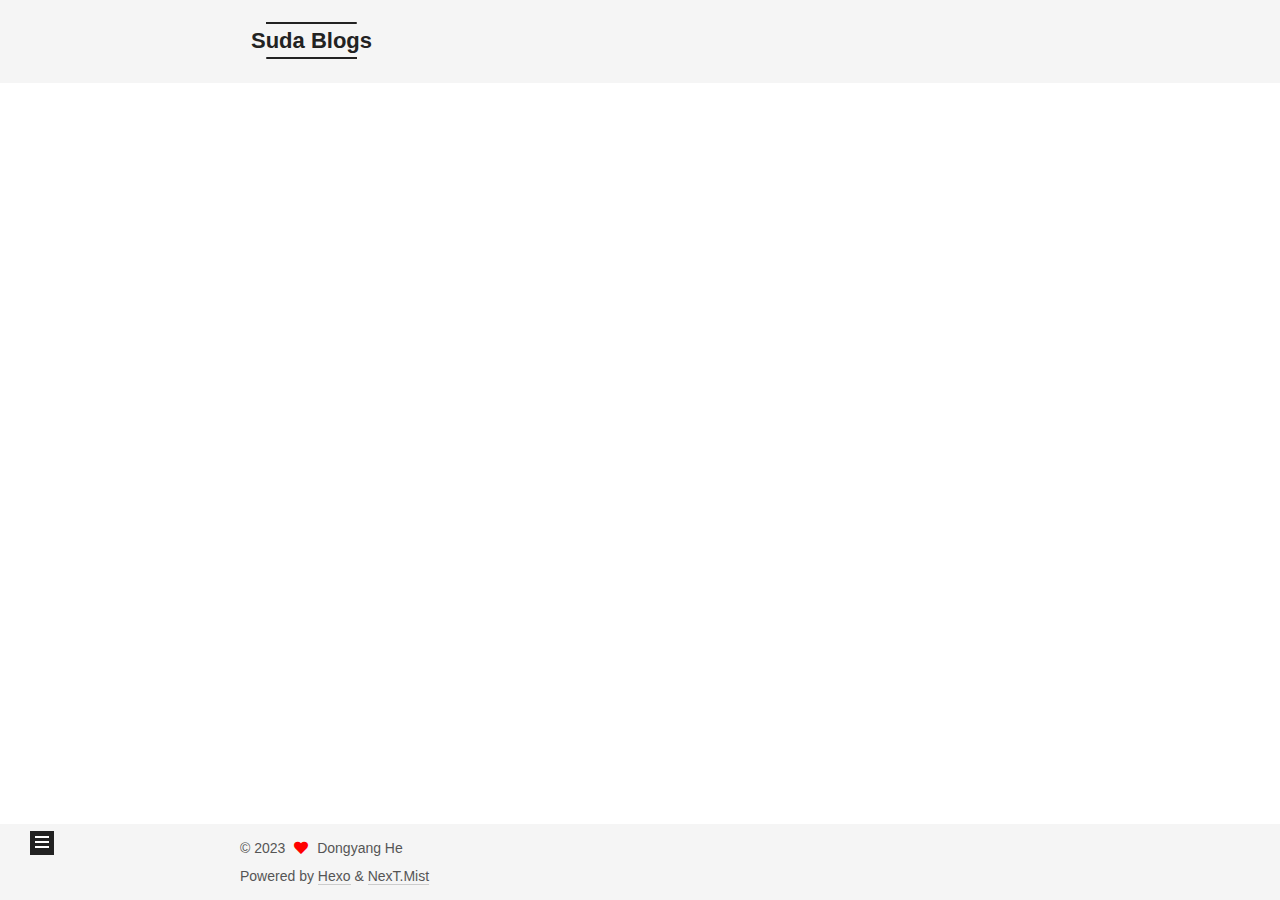
==== commit d0c085bc: "Site updated: 2023-04-13 22:50:43" ====
--- a/archives/index.html
+++ b/archives/index.html
@@ -170,7 +170,7 @@
 
       <div class="post-title">
           <a class="post-title-link" href="/2023/04/13/hello-world/" itemprop="url">
-            <span itemprop="name">第一封</span>
+            <span itemprop="name">欢迎Bahati！！</span>
           </a>
       </div>
 
--- a/css/main.css
+++ b/css/main.css
@@ -1168,7 +1168,7 @@
 }
 .links-of-author a::before,
 .links-of-author span.exturl::before {
-  background: #7cffff;
+  background: #7937ff;
   border-radius: 50%;
   content: ' ';
   display: inline-block;
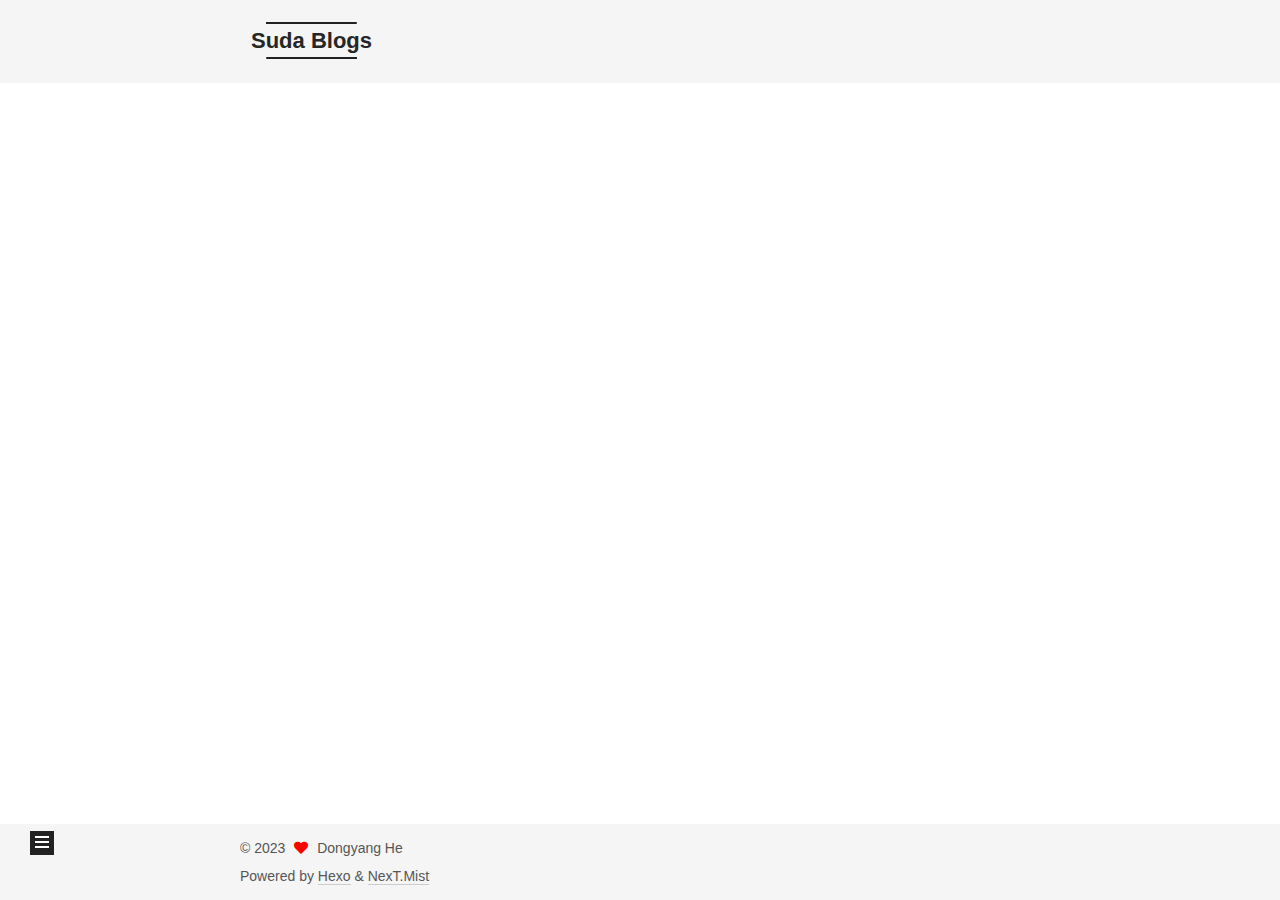
==== commit a61eba68: "Site updated: 2023-04-15 20:53:00" ====
--- a/archives/index.html
+++ b/archives/index.html
@@ -149,13 +149,33 @@
   <div class="post-block">
     <div class="posts-collapse">
       <div class="collection-title">
-        <span class="collection-header">Um..! 1 post. Keep on posting.</span>
+        <span class="collection-header">Um..! 2 posts in total. Keep on posting.</span>
       </div>
 
       
     <div class="collection-year">
       <span class="collection-header">2023</span>
     </div>
+
+  <article itemscope itemtype="http://schema.org/Article">
+    <header class="post-header">
+
+      <div class="post-meta">
+        <time itemprop="dateCreated"
+              datetime="2023-04-14T09:39:15+08:00"
+              content="2023-04-14">
+          04-14
+        </time>
+      </div>
+
+      <div class="post-title">
+          <a class="post-title-link" href="/2023/04/14/blog2/" itemprop="url">
+            <span itemprop="name">第一性原理及其应用</span>
+          </a>
+      </div>
+
+    </header>
+  </article>
 
   <article itemscope itemtype="http://schema.org/Article">
     <header class="post-header">
@@ -170,7 +190,7 @@
 
       <div class="post-title">
           <a class="post-title-link" href="/2023/04/13/hello-world/" itemprop="url">
-            <span itemprop="name">欢迎Bahati！！</span>
+            <span itemprop="name">第一封博客</span>
           </a>
       </div>
 
@@ -249,7 +269,7 @@
       <div class="site-state-item site-state-posts">
           <a href="/archives/">
         
-          <span class="site-state-item-count">1</span>
+          <span class="site-state-item-count">2</span>
           <span class="site-state-item-name">posts</span>
         </a>
       </div>
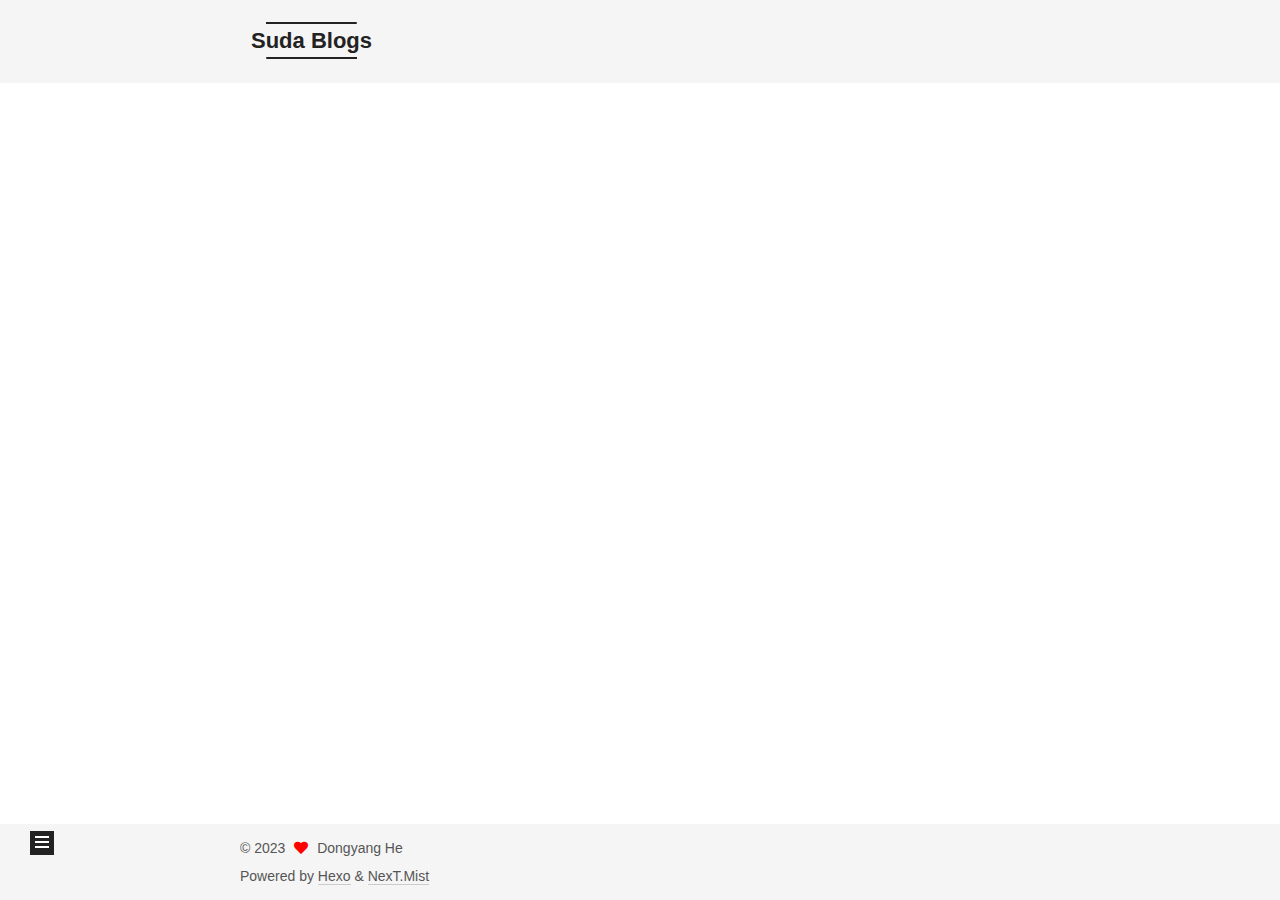
==== commit faa13127: "Site updated: 2023-04-17 14:55:01" ====
--- a/archives/index.html
+++ b/archives/index.html
@@ -149,13 +149,33 @@
   <div class="post-block">
     <div class="posts-collapse">
       <div class="collection-title">
-        <span class="collection-header">Um..! 2 posts in total. Keep on posting.</span>
+        <span class="collection-header">Um..! 3 posts in total. Keep on posting.</span>
       </div>
 
       
     <div class="collection-year">
       <span class="collection-header">2023</span>
     </div>
+
+  <article itemscope itemtype="http://schema.org/Article">
+    <header class="post-header">
+
+      <div class="post-meta">
+        <time itemprop="dateCreated"
+              datetime="2023-04-16T20:40:22+08:00"
+              content="2023-04-16">
+          04-16
+        </time>
+      </div>
+
+      <div class="post-title">
+          <a class="post-title-link" href="/2023/04/16/blog3/" itemprop="url">
+            <span itemprop="name">星空，银河：对比思考互联网时代与大模型时代的本质以及思维延伸</span>
+          </a>
+      </div>
+
+    </header>
+  </article>
 
   <article itemscope itemtype="http://schema.org/Article">
     <header class="post-header">
@@ -269,7 +289,7 @@
       <div class="site-state-item site-state-posts">
           <a href="/archives/">
         
-          <span class="site-state-item-count">2</span>
+          <span class="site-state-item-count">3</span>
           <span class="site-state-item-name">posts</span>
         </a>
       </div>
--- a/css/main.css
+++ b/css/main.css
@@ -1168,7 +1168,7 @@
 }
 .links-of-author a::before,
 .links-of-author span.exturl::before {
-  background: #7937ff;
+  background: #ffa255;
   border-radius: 50%;
   content: ' ';
   display: inline-block;
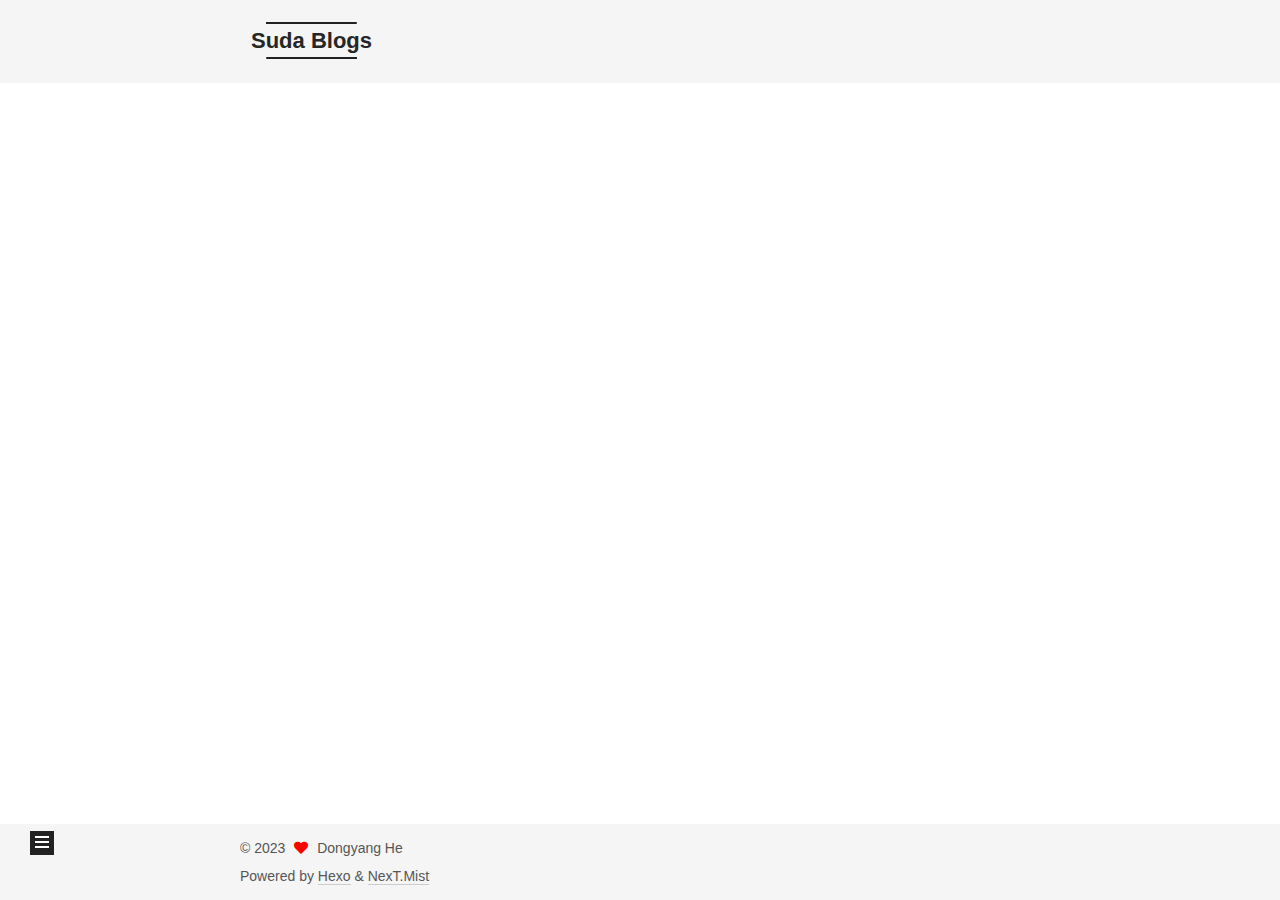
==== commit 0f69812d: "Site updated: 2023-04-20 03:06:07" ====
--- a/archives/index.html
+++ b/archives/index.html
@@ -149,13 +149,33 @@
   <div class="post-block">
     <div class="posts-collapse">
       <div class="collection-title">
-        <span class="collection-header">Um..! 3 posts in total. Keep on posting.</span>
+        <span class="collection-header">Um..! 4 posts in total. Keep on posting.</span>
       </div>
 
       
     <div class="collection-year">
       <span class="collection-header">2023</span>
     </div>
+
+  <article itemscope itemtype="http://schema.org/Article">
+    <header class="post-header">
+
+      <div class="post-meta">
+        <time itemprop="dateCreated"
+              datetime="2023-04-19T23:43:58+08:00"
+              content="2023-04-19">
+          04-19
+        </time>
+      </div>
+
+      <div class="post-title">
+          <a class="post-title-link" href="/2023/04/19/blog4/" itemprop="url">
+            <span itemprop="name">如何让你的大模型创业项目，不是个互联网时代的套壳平台</span>
+          </a>
+      </div>
+
+    </header>
+  </article>
 
   <article itemscope itemtype="http://schema.org/Article">
     <header class="post-header">
@@ -289,7 +309,7 @@
       <div class="site-state-item site-state-posts">
           <a href="/archives/">
         
-          <span class="site-state-item-count">3</span>
+          <span class="site-state-item-count">4</span>
           <span class="site-state-item-name">posts</span>
         </a>
       </div>
